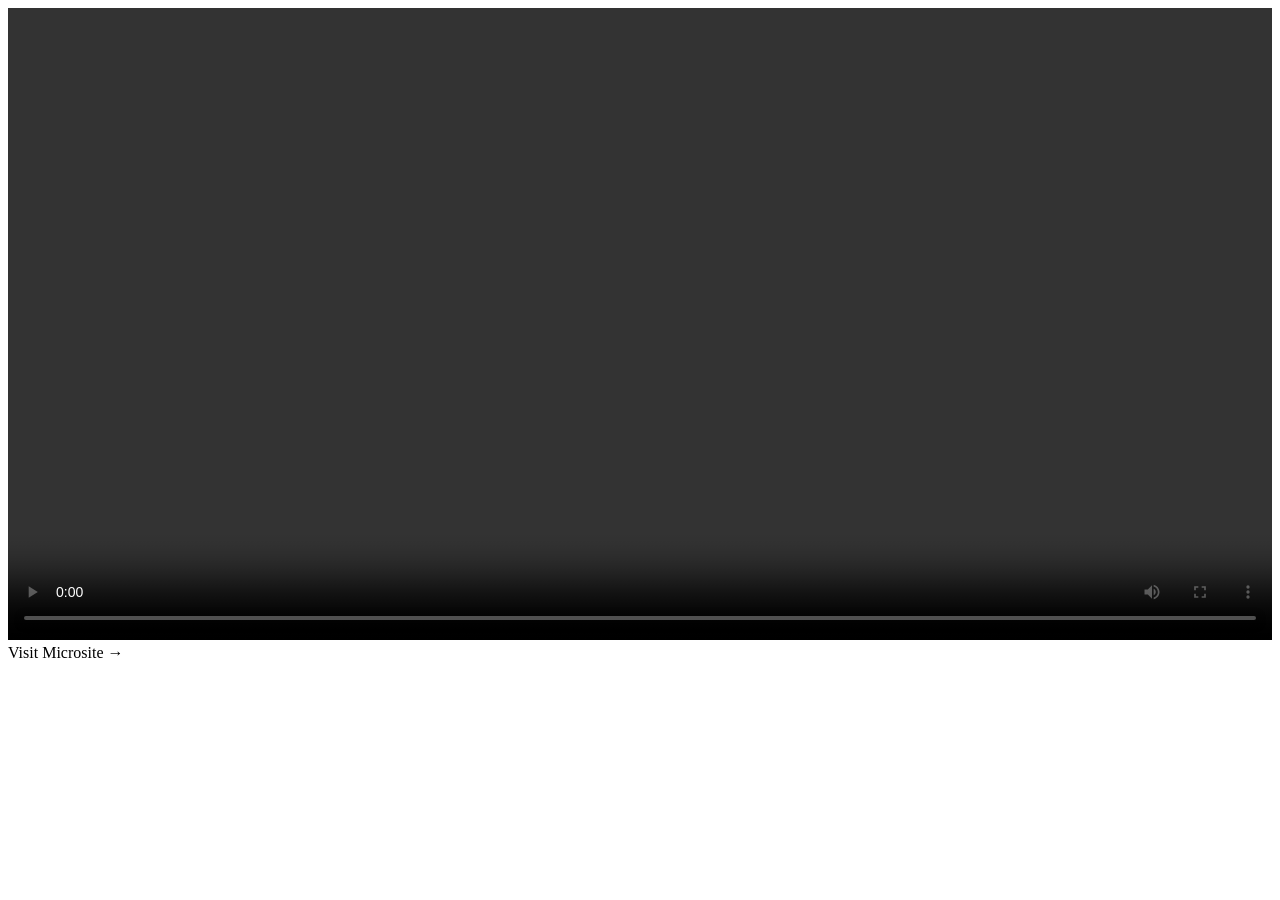
==== ar.html @ 024107d2 "QR Implemented" ====
<!doctype html>
<html>
<head>

<meta charset="utf-8">

<title>AR Experience</title>

<link rel="stylesheet" href="css/style.css">

<script src="js/data.js"></script>

<script src="js/ar.js" defer></script>

</head>

<body>

<video
id="memberVideo"
controls
autoplay
playsinline
width="100%">
</video>

<a id="visitBtn">
Visit Microsite →
</a>

</body>
</html>
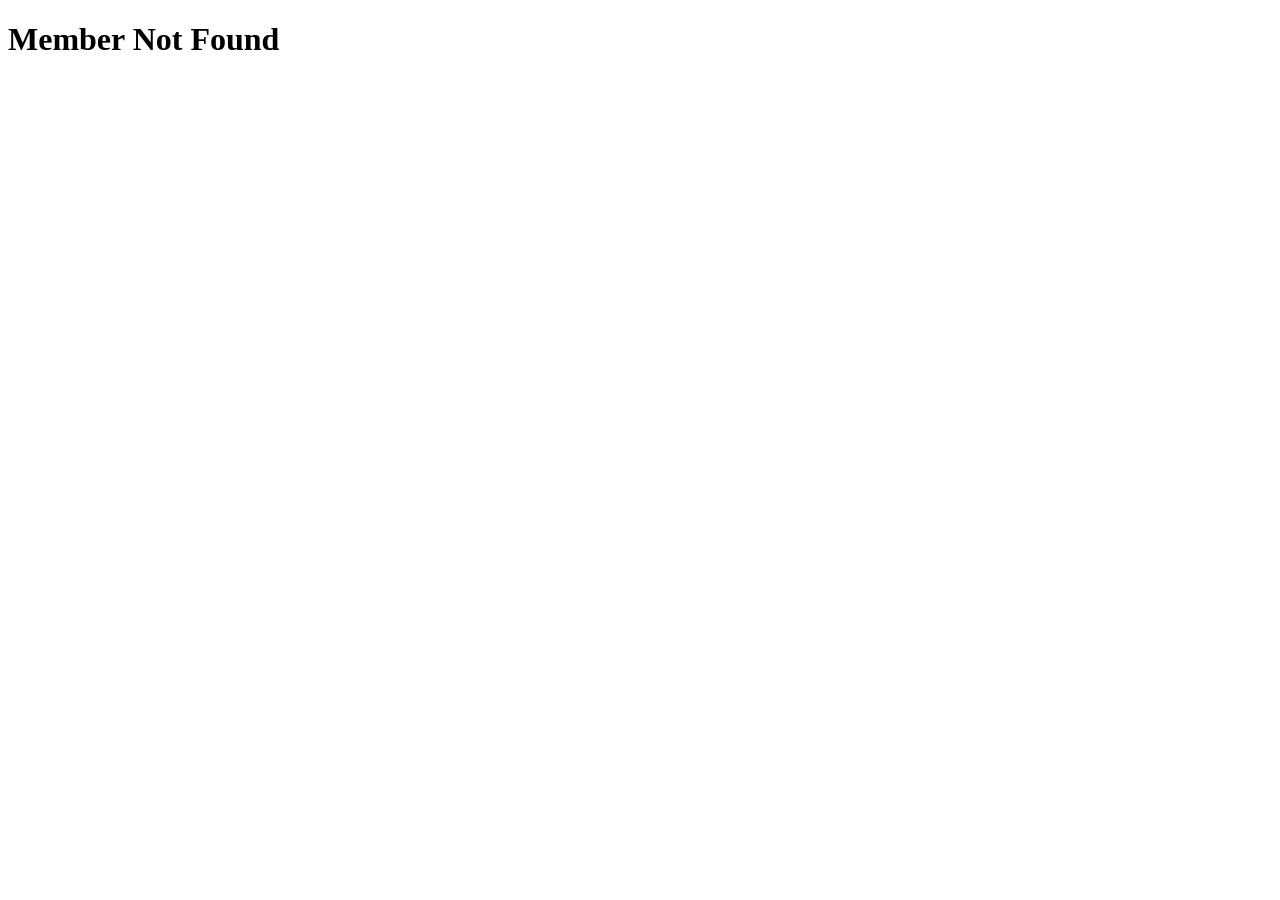
==== commit d0a298c2: "UI changes" ====
--- a/ar.html
+++ b/ar.html
@@ -10,7 +10,7 @@
 
 <script src="js/data.js"></script>
 
-<script src="js/ar.js" defer></script>
+<script src="js/player.js" defer></script>
 
 </head>
 
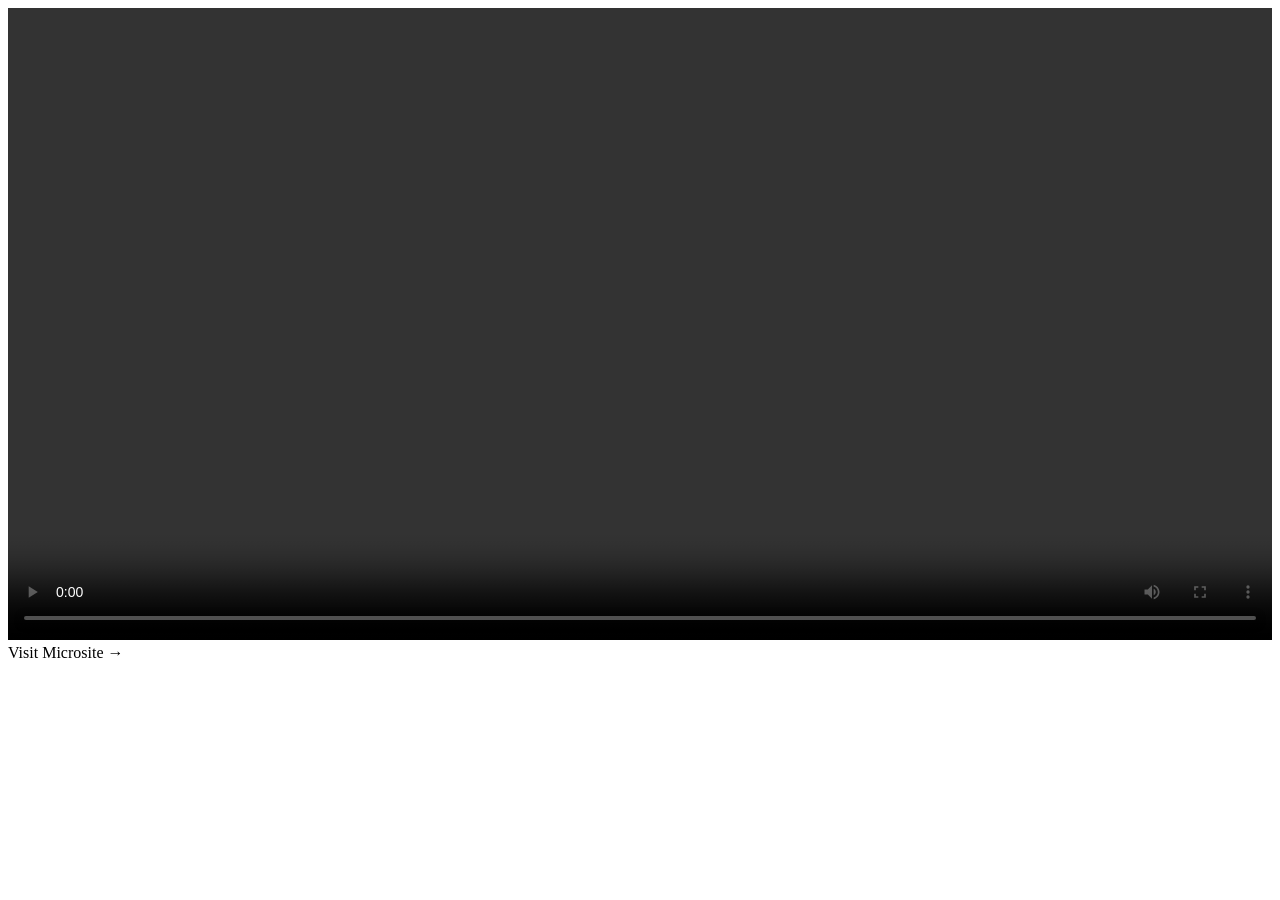
==== commit cd0558d9: "Fix QR scanner profile redirection" ====
--- a/ar.html
+++ b/ar.html
@@ -1,32 +1,15 @@
 <!doctype html>
 <html>
 <head>
-
-<meta charset="utf-8">
-
-<title>AR Experience</title>
-
-<link rel="stylesheet" href="css/style.css">
-
-<script src="js/data.js"></script>
-
-<script src="js/player.js" defer></script>
-
+    <meta charset="utf-8">
+    <title>AR Experience</title>
+    <link rel="stylesheet" href="css/style.css">
+    <script src="js/data.js"></script>
+    <script src="js/player.js" defer></script>
 </head>
 
 <body>
-
-<video
-id="memberVideo"
-controls
-autoplay
-playsinline
-width="100%">
-</video>
-
-<a id="visitBtn">
-Visit Microsite →
-</a>
-
+    <video id="memberVideo" controls autoplay playsinline width="100%"> </video>
+    <a id="visitBtn"> Visit Microsite → </a>
 </body>
 </html>
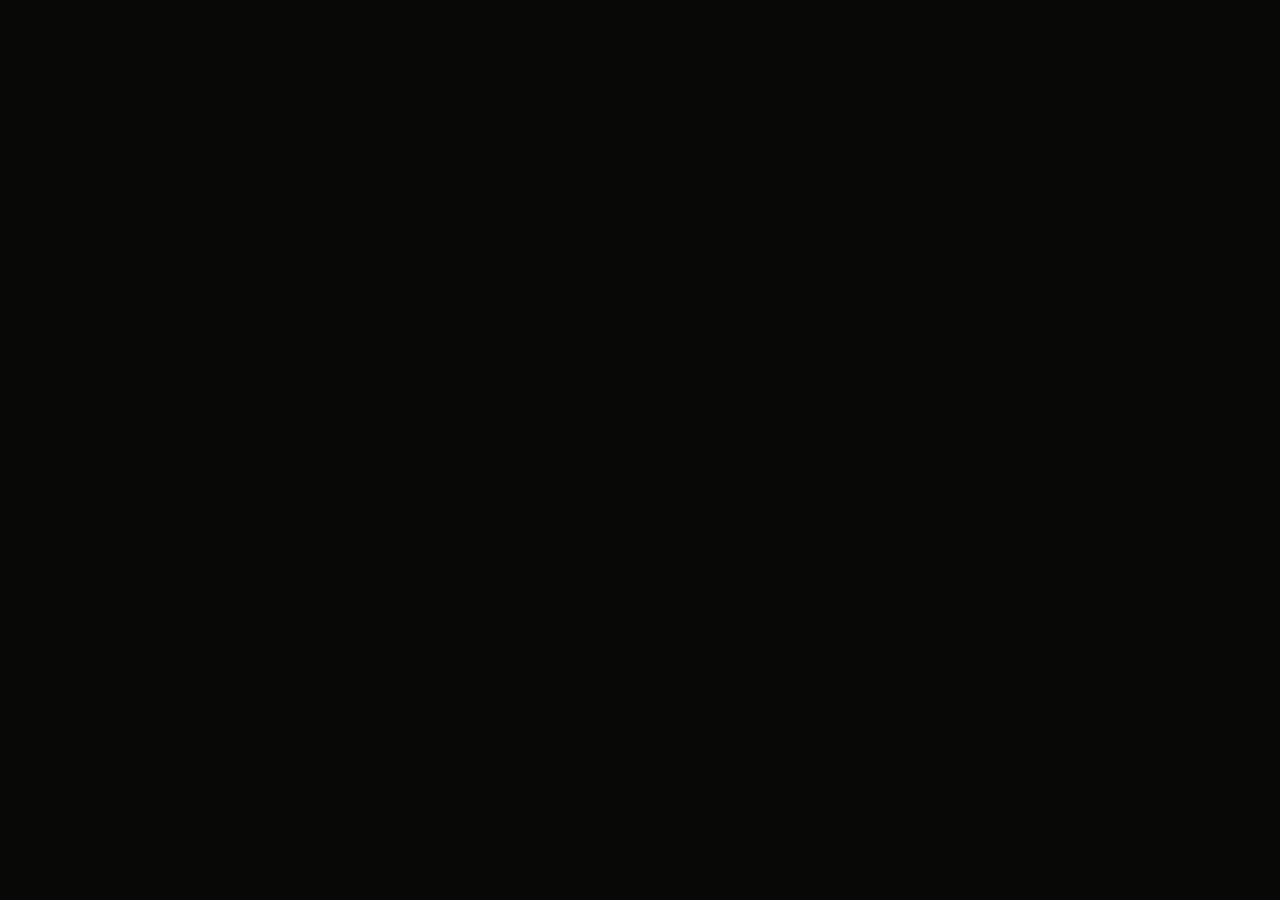
==== commit e68727a3: "AR working" ====
--- a/ar.html
+++ b/ar.html
@@ -1,15 +1,46 @@
-<!doctype html>
+<!DOCTYPE html>
 <html>
 <head>
-    <meta charset="utf-8">
-    <title>AR Experience</title>
-    <link rel="stylesheet" href="css/style.css">
-    <script src="js/data.js"></script>
-    <script src="js/player.js" defer></script>
+  <meta charset="utf-8" />
+  <title>AR Experience</title>
+  <meta name="viewport" content="width=device-width, initial-scale=1, user-scalable=no" />
+  <link rel="stylesheet" href="css/ar.css" />
+  <script src="https://aframe.io/releases/1.4.2/aframe.min.js"></script>
+  <script src="https://cdn.jsdelivr.net/gh/AR-js-org/AR.js/aframe/build/aframe-ar.js"></script>
+  <style>
+    body { margin: 0; overflow: hidden; }
+  </style>
 </head>
+<body>
+  <a-scene embedded arjs="sourceType: webcam; debugUIEnabled: false;" vr-mode-ui="enabled: false">
+    <a-assets>
+      <video
+        id="memberVideo"
+        preload="auto"
+        loop="true"
+        playsinline
+        webkit-playsinline
+        crossorigin="anonymous"
+      ></video>
+    </a-assets>
 
-<body>
-    <video id="memberVideo" controls autoplay playsinline width="100%"> </video>
-    <a id="visitBtn"> Visit Microsite → </a>
+    <!-- Marker for tracking: 88mm = 0.088 meters -->
+    <a-marker id="kldMarker" type="pattern" url="assets/KLD_marker.patt" size="0.088">
+      <a-video
+        src="#memberVideo"
+        width="0.088"
+        height="0.088"
+        position="0 0 0"
+        rotation="-90 0 0"
+      ></a-video>
+    </a-marker>
+
+    <a-entity camera></a-entity>
+  </a-scene>
+
+  <a id="visitBtn" href="#" hidden>Visit Microsite &rarr;</a>
+
+  <script src="js/data.js"></script>
+  <script src="js/ar.js"></script>
 </body>
 </html>
--- a/css/ar.css
+++ b/css/ar.css
@@ -0,0 +1,385 @@
+/* ── Standalone Circuit AR — QR scanner build ────────────────────────────
+   Fully self-contained: no dependency on any other project's stylesheet. */
+
+:root {
+  --accent-color: #e6b800;
+  --bg-color: #080907;
+  --text-color: #f4f4f2;
+}
+
+* { box-sizing: border-box; }
+
+html, body {
+  margin: 0;
+  padding: 0;
+  background: var(--bg-color);
+  color: var(--text-color);
+  font-family: -apple-system, BlinkMacSystemFont, "Segoe UI", Roboto, Helvetica, Arial, sans-serif;
+  min-height: 100svh;
+}
+
+.ambient-grid {
+  position: fixed;
+  inset: 0;
+  z-index: -1;
+  background-image:
+    linear-gradient(rgba(230, 184, 0, 0.05) 1px, transparent 1px),
+    linear-gradient(90deg, rgba(230, 184, 0, 0.05) 1px, transparent 1px);
+  background-size: 40px 40px;
+}
+
+.section-kicker {
+  color: var(--accent-color);
+  text-transform: uppercase;
+  letter-spacing: 0.1em;
+  font-size: 0.8rem;
+  font-weight: 700;
+  margin: 0 0 0.5rem;
+}
+
+h1 {
+  font-size: clamp(1.8rem, 6vw, 2.6rem);
+  line-height: 1.15;
+  margin: 0 0 1rem;
+}
+
+h1 span { color: var(--accent-color); }
+
+/* ── Buttons ──────────────────────────────────────────────────────────── */
+.button {
+  display: inline-block;
+  text-decoration: none;
+  border: none;
+  border-radius: 10px;
+  font-weight: 700;
+  cursor: pointer;
+  font-family: inherit;
+}
+
+.button-primary {
+  background: var(--accent-color);
+  color: #1a1400;
+  padding: 14px 28px;
+  font-size: 1rem;
+}
+
+.button-primary:active { transform: scale(0.98); }
+
+.pulse { animation: pulseBtn 2.2s infinite; }
+
+@keyframes pulseBtn {
+  0%   { box-shadow: 0 0 0 0 rgba(230, 184, 0, 0.55); }
+  70%  { box-shadow: 0 0 0 14px rgba(230, 184, 0, 0); }
+  100% { box-shadow: 0 0 0 0 rgba(230, 184, 0, 0); }
+}
+
+/* ── Activation Screen ───────────────────────────────────────────────── */
+.ar-activate {
+  display: flex;
+  flex-direction: column;
+  align-items: center;
+  justify-content: center;
+  text-align: center;
+  min-height: 100svh;
+  padding: clamp(1rem, 5vw, 2.5rem);
+}
+
+.ar-badge-preview {
+  width: clamp(100px, 30vw, 150px);
+  height: clamp(100px, 30vw, 150px);
+  margin: 0 auto 1.5rem;
+  border-radius: 16px;
+  overflow: hidden;
+  border: 2px solid var(--accent-color);
+  box-shadow: 0 0 20px rgba(230, 184, 0, 0.3);
+}
+
+.ar-badge-preview img {
+  width: 100%;
+  height: 100%;
+  object-fit: cover;
+}
+
+.ar-copy {
+  margin-bottom: 1.5rem;
+  color: #aaaaaa;
+  max-width: 420px;
+  font-size: clamp(0.875rem, 2.5vw, 1rem);
+}
+
+.ar-steps {
+  list-style: none;
+  padding: 0;
+  margin: 0 0 1.5rem 0;
+  text-align: left;
+  max-width: min(400px, 90vw);
+}
+
+.ar-steps li {
+  margin-bottom: 0.85rem;
+  font-size: clamp(0.85rem, 2.3vw, 0.95rem);
+  line-height: 1.5;
+}
+
+.ar-steps span {
+  color: var(--accent-color);
+  font-weight: bold;
+}
+
+.ar-status {
+  margin-top: 1rem;
+  font-size: 0.9rem;
+  color: #ff4444;
+  min-height: 1.4em;
+}
+
+/* ── Scanner Stage ────────────────────────────────────────────────────── */
+.ar-stage {
+  position: fixed;
+  inset: 0;
+  width: 100dvw;
+  height: 100dvh;
+  z-index: 100;
+  background: #000;
+  overflow: hidden;
+}
+
+/* html5-qrcode injects its own <video>/<canvas> into this div */
+#qr-reader {
+  position: fixed;
+  inset: 0;
+  width: 100%;
+  height: 100%;
+  z-index: 10;
+}
+
+#qr-reader video {
+  width: 100% !important;
+  height: 100% !important;
+  object-fit: cover !important;
+}
+
+/* Hide the library's own default border/UI chrome so our overlay owns the look */
+#qr-reader__scan_region img { display: none !important; }
+#qr-reader__dashboard { display: none !important; }
+
+/* ── Scanning Overlay ─────────────────────────────────────────────────── */
+.ar-scanning-overlay {
+  position: fixed;
+  inset: 0;
+  z-index: 101;
+  display: flex;
+  flex-direction: column;
+  justify-content: center;
+  align-items: center;
+  gap: 20px;
+  color: #fff;
+  pointer-events: none;
+  background: rgba(0, 0, 0, 0.25);
+}
+
+.ar-scan-box {
+  width: clamp(220px, 65vw, 300px);
+  height: clamp(220px, 65vw, 300px);
+  border: 3px solid var(--accent-color);
+  border-radius: 20px;
+  animation: pulseBorder 2s infinite;
+}
+
+.ar-scan-label {
+  font-size: clamp(0.85rem, 2.5vw, 1rem);
+  opacity: 0.9;
+  letter-spacing: 0.04em;
+  background: rgba(0, 0, 0, 0.55);
+  padding: 8px 16px;
+  border-radius: 8px;
+}
+
+@keyframes pulseBorder {
+  0%   { box-shadow: 0 0 0 0   rgba(230, 184, 0, 0.7); }
+  70%  { box-shadow: 0 0 0 16px rgba(230, 184, 0, 0);   }
+  100% { box-shadow: 0 0 0 0   rgba(230, 184, 0, 0);   }
+}
+
+/* ── Found layer (shown briefly right before redirect) ───────────────── */
+.ar-found-layer {
+  position: fixed;
+  inset: 0;
+  z-index: 120;
+  display: none;
+  flex-direction: column;
+  justify-content: center;
+  align-items: center;
+  gap: 16px;
+  background: rgba(8, 9, 7, 0.85);
+  backdrop-filter: blur(3px);
+  -webkit-backdrop-filter: blur(3px);
+  text-align: center;
+  padding: 1.5rem;
+}
+
+.ar-found-layer.visible { display: flex; }
+
+.ar-found-check {
+  width: 72px;
+  height: 72px;
+  border-radius: 50%;
+  background: var(--accent-color);
+  color: #1a1400;
+  font-size: 2.2rem;
+  font-weight: 900;
+  display: flex;
+  align-items: center;
+  justify-content: center;
+  animation: popIn 0.35s ease;
+}
+
+@keyframes popIn {
+  0%   { transform: scale(0.4); opacity: 0; }
+  100% { transform: scale(1); opacity: 1; }
+}
+
+.ar-found-label {
+  font-size: clamp(0.95rem, 3vw, 1.1rem);
+  max-width: 320px;
+}
+
+/* ── Back / Cancel Button ─────────────────────────────────────────────── */
+.ar-back-btn {
+  position: fixed;
+  top: max(16px, env(safe-area-inset-top, 16px));
+  left: 16px;
+  z-index: 110;
+  color: #fff;
+  text-decoration: none;
+  background: rgba(0, 0, 0, 0.55);
+  border: none;
+  padding: 10px 16px;
+  border-radius: 8px;
+  pointer-events: auto;
+  font-weight: bold;
+  font-size: clamp(0.85rem, 2.5vw, 1rem);
+  cursor: pointer;
+  touch-action: manipulation;
+  -webkit-tap-highlight-color: transparent;
+  backdrop-filter: blur(4px);
+  -webkit-backdrop-filter: blur(4px);
+  font-family: inherit;
+}
+
+/* ── Visit Microsite Button (shown once video starts playing) ───────────── */
+#visitBtn {
+  position: fixed;
+  left: 50%;
+  bottom: max(28px, env(safe-area-inset-bottom, 28px));
+  transform: translateX(-50%);
+  z-index: 110;
+  display: inline-flex;
+  align-items: center;
+  gap: 8px;
+  text-decoration: none;
+  white-space: nowrap;
+  animation: visitBtnPop 0.35s ease;
+}
+
+#visitBtn[hidden] {
+  display: none;
+}
+
+@keyframes visitBtnPop {
+  0%   { transform: translateX(-50%) translateY(12px); opacity: 0; }
+  100% { transform: translateX(-50%) translateY(0);     opacity: 1; }
+}
+
+/* ── Fallback Page ────────────────────────────────────────────────────── */
+.fallback-page {
+  display: flex;
+  flex-direction: column;
+  align-items: center;
+  justify-content: center;
+  text-align: center;
+  min-height: 100svh;
+  padding: clamp(1rem, 5vw, 2.5rem);
+}
+
+.fallback-icon {
+  font-size: clamp(2rem, 8vw, 3rem);
+  font-weight: 900;
+  color: var(--accent-color);
+  margin-bottom: 1rem;
+}
+
+
+/* ── Player Page (shown right after a successful scan) ──────────────────── */
+.player-page {
+  display: flex;
+  flex-direction: column;
+  align-items: center;
+  text-align: center;
+  min-height: 100svh;
+  padding: clamp(4rem, 8vw, 5rem) clamp(1rem, 5vw, 2.5rem) 2.5rem;
+}
+
+/* --- PERFECT VIDEO STYLING --- */
+
+.player-video-wrap {
+    position: relative;
+    width: 100%;
+    max-width: 600px;
+    margin: 0 auto 24px auto;
+    border-radius: 12px;
+    overflow: hidden;
+    box-shadow: 0 12px 32px rgba(0, 0, 0, 0.4);
+    background: #000;
+    /* Locks in a perfect widescreen 16:9 ratio to prevent layout shifting */
+    aspect-ratio: 16 / 9; 
+    display: flex;
+    justify-content: center;
+    align-items: center;
+    border: 1px solid rgba(255, 255, 255, 0.1);
+}
+
+.player-video {
+    width: 100%;
+    height: 100%;
+    object-fit: cover; /* Ensures the video fills the frame elegantly */
+    display: block;
+    outline: none;
+}
+
+/* Perfectly centers the unmute button over the video */
+.player-unmute-btn {
+    position: absolute;
+    bottom: 20px;
+    left: 50%;
+    transform: translateX(-50%);
+    background: rgba(0, 0, 0, 0.6);
+    color: #ffffff;
+    border: 1px solid rgba(255, 255, 255, 0.2);
+    padding: 10px 24px;
+    border-radius: 30px;
+    font-size: 14px;
+    font-weight: 600;
+    cursor: pointer;
+    backdrop-filter: blur(8px);
+    -webkit-backdrop-filter: blur(8px);
+    z-index: 10;
+    transition: all 0.3s ease;
+    box-shadow: 0 4px 12px rgba(0, 0, 0, 0.3);
+}
+
+.player-unmute-btn:hover {
+    background: rgba(255, 255, 255, 0.15);
+    border-color: rgba(255, 255, 255, 0.4);
+}
+
+#ar-stage {
+  position: fixed;
+  inset: 0;
+  z-index: 50;
+  background: #000;
+}
+#ar-scene-container, #ar-scene-container a-scene, #ar-scene-container canvas, #ar-scene-container video {
+  width: 100%;
+  height: 100%;
+}
